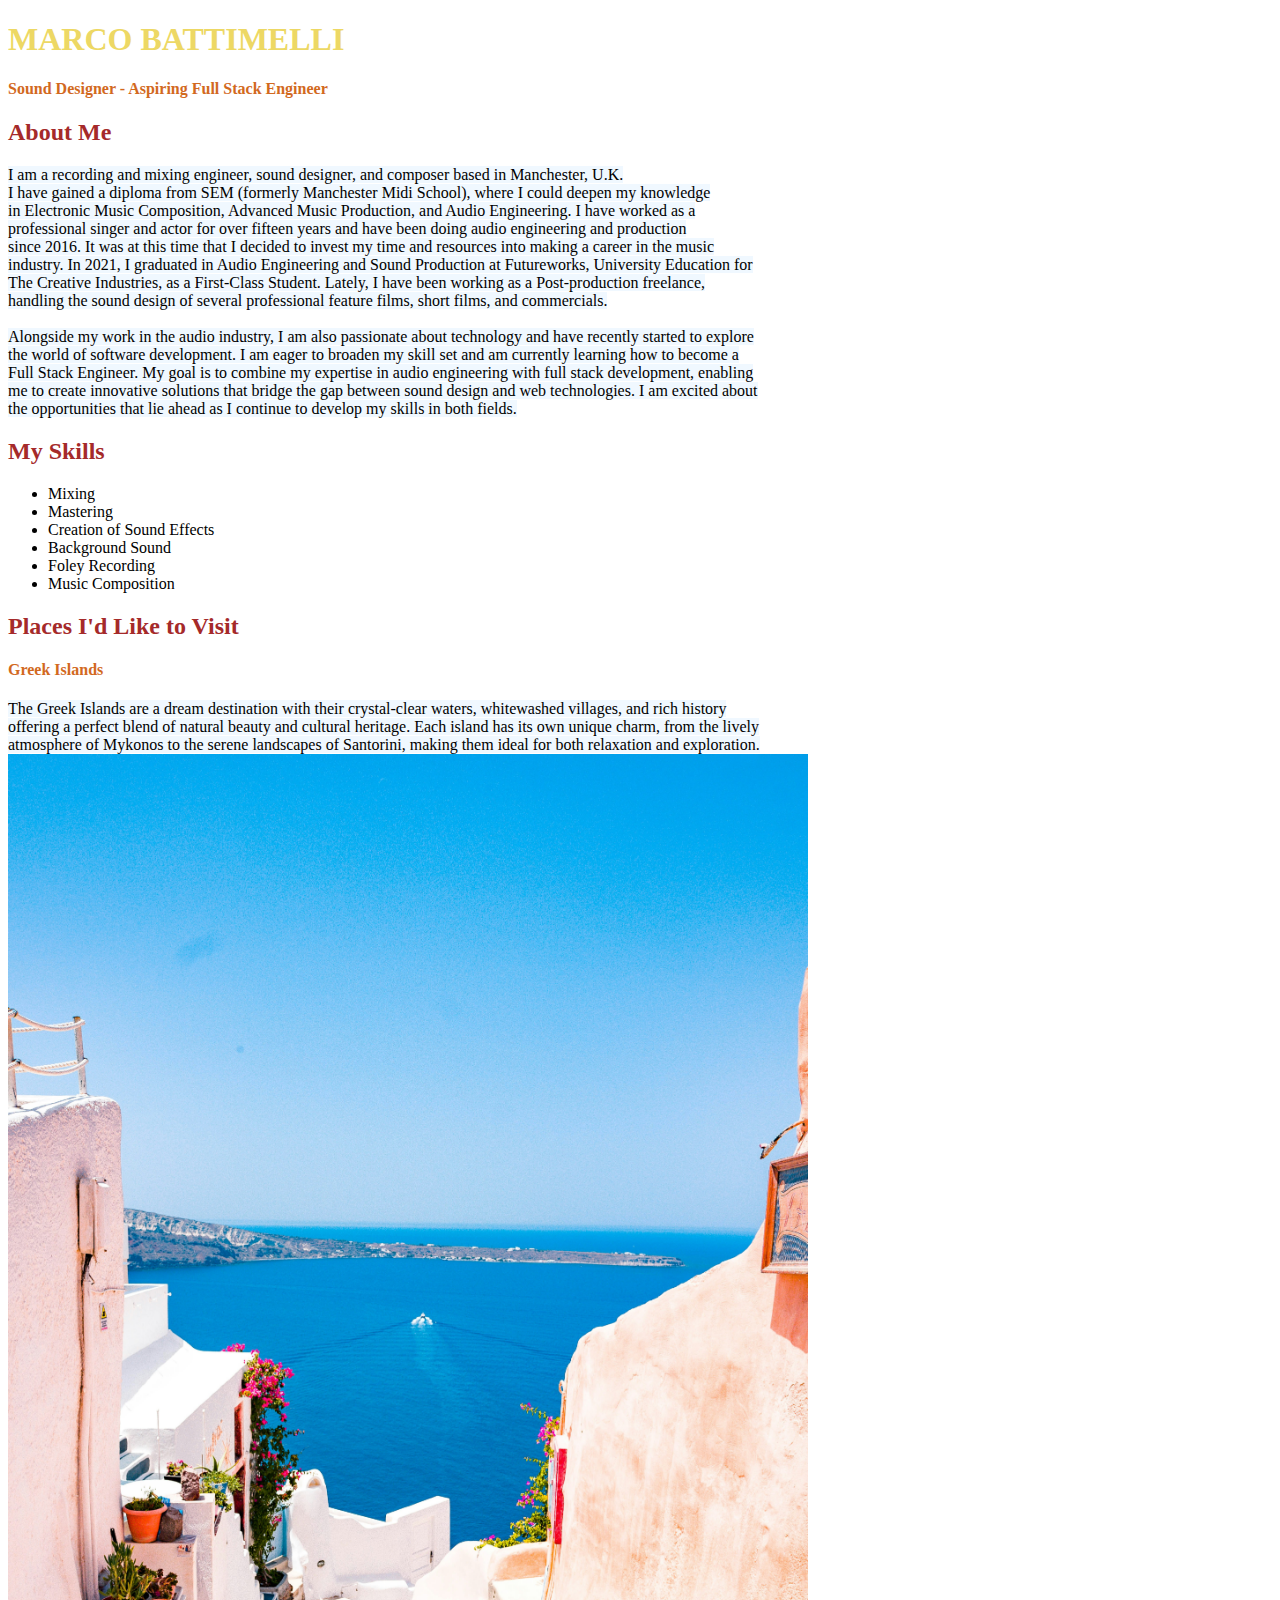
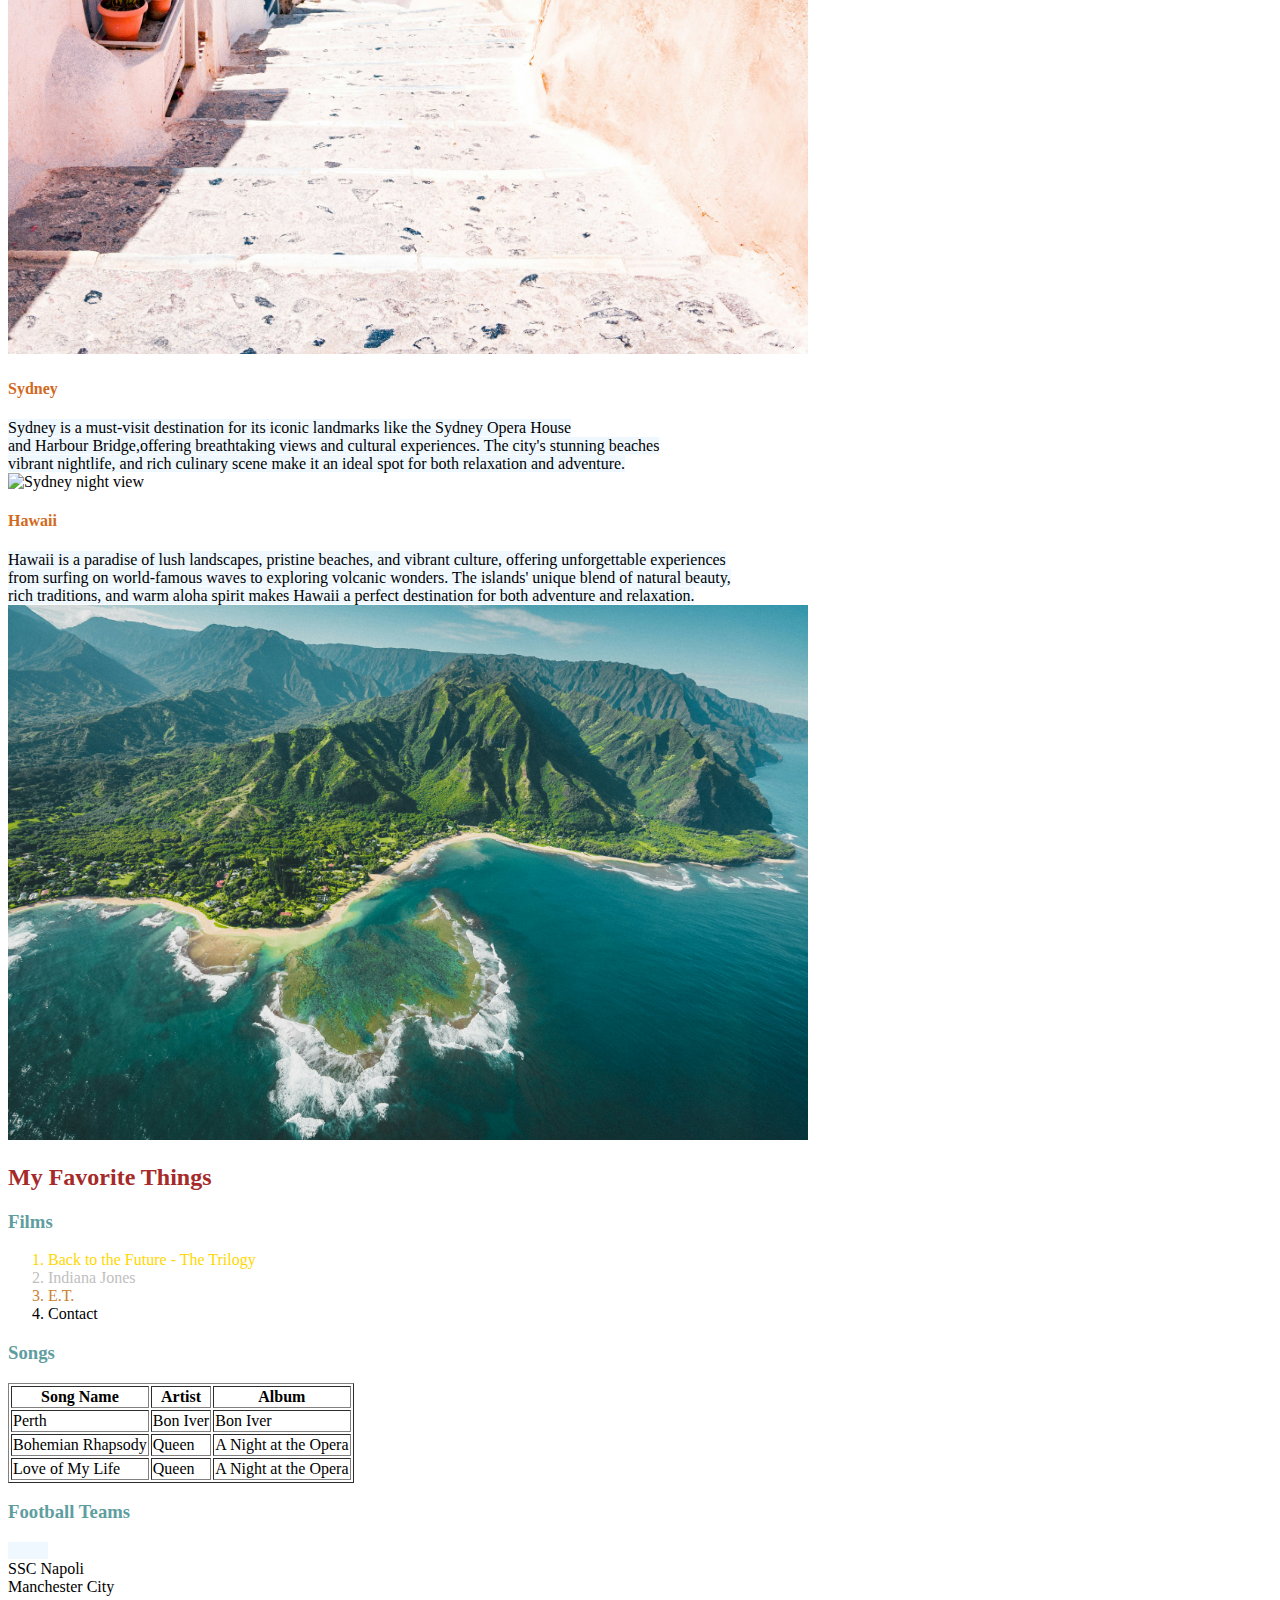
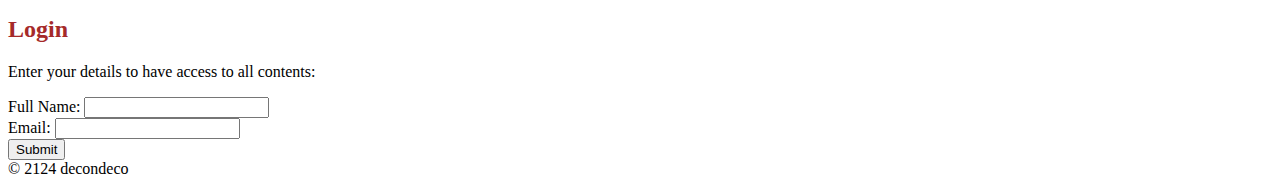
==== index.html @ 004bef3d "first commit" ====
<!DOCTYPE html>
<html lang="en">
<head>
    <meta charset="UTF-8">
    <meta name="viewport" content="width=device-width, initial-scale=1.0">
    <title>Document</title>
    <link rel="stylesheet" href="styles.css">
    <!-- All these elements are considered nested -->
</head>
<body>
    <!-- There should only be one <body> tag and all our content will be displayed. It is recommended to use indentation for clarity. -->
    <header>
        <h1>MARCO BATTIMELLI</h1>
        <h4 id="info">Sound Designer - Aspiring Full Stack Engineer</h4>
    </header>
    
    <article>
        <h2>About Me</h2>
        <p id="info-section">
            I am a recording and mixing engineer, sound designer, and composer based in Manchester, U.K.<br>
            I have gained a diploma from SEM (formerly Manchester Midi School), where I could deepen my knowledge <br>
            in Electronic Music Composition, Advanced Music Production, and Audio Engineering. I have worked as a <br>
            professional singer and actor for over fifteen years and have been doing audio engineering and production <br>
            since 2016. It was at this time that I decided to invest my time and resources into making a career in the music <br>
            industry. In 2021, I graduated in Audio Engineering and Sound Production at Futureworks, University Education for <br>
            The Creative Industries, as a First-Class Student. Lately, I have been working as a Post-production freelance,<br>
            handling the sound design of several professional feature films, short films, and commercials.<br><br>
            
            Alongside my work in the audio industry, I am also passionate about technology and have recently started to explore <br>
            the world of software development. I am eager to broaden my skill set and am currently learning how to become a <br>
            Full Stack Engineer. My goal is to combine my expertise in audio engineering with full stack development, enabling <br>
            me to create innovative solutions that bridge the gap between sound design and web technologies. I am excited about <br>
            the opportunities that lie ahead as I continue to develop my skills in both fields.
        </p>
    </article>

    <h2>My Skills</h2>
    <ul>
        <li>Mixing</li>
        <li>Mastering</li>
        <li>Creation of Sound Effects</li>
        <li>Background Sound</li>
        <li>Foley Recording</li>
        <li>Music Composition</li>
    </ul>

    <h2>Places I'd Like to Visit</h2>
    <h4>Greek Islands</h4>
    <p id="info-section">The Greek Islands are a dream destination with their crystal-clear waters, whitewashed villages, and rich history <br> 
        offering a perfect blend of natural beauty and cultural heritage. Each island has its own unique charm, from the lively <br>
        atmosphere of Mykonos to the serene landscapes of Santorini, making them ideal for both relaxation and exploration.
    </p>
    <img style="width: 800px;" src="./images/Greece.jpg" alt="Greece, white houses, little streets">

    <h4>Sydney</h4>
    <p id="info-section"> Sydney is a must-visit destination for its iconic landmarks like the Sydney Opera House <br> 
        and Harbour Bridge,offering breathtaking views and cultural experiences. The city's stunning beaches <br> 
        vibrant nightlife, and rich culinary scene make it an ideal spot for both relaxation and adventure. <br>
    </p>
    <img style="width: 800px;" src="./images/sidney.jpg" alt="Sydney night view">

    <h4>Hawaii</h4>
    <p id="info-section">Hawaii is a paradise of lush landscapes, pristine beaches, and vibrant culture, offering unforgettable experiences <br>
        from surfing on world-famous waves to exploring volcanic wonders. The islands' unique blend of natural beauty, <br>
        rich traditions, and warm aloha spirit makes Hawaii a perfect destination for both adventure and relaxation. <br>
    </p>
    <img style="width: 800px;" src="./images/Hawaii.jpg" alt="Hawaii sky view">

    <h2>My Favorite Things</h2>

    <h3>Films</h3>
    <ol>
        <li class="gold-text">Back to the Future - The Trilogy</li>
        <li class="silver-text">Indiana Jones</li>
        <li class="bronze-text">E.T.</li>
        <li>Contact</li>
    </ol>

    <h3>Songs</h3>
    <table border="1">
        <thead>
            <tr>
                <th>Song Name</th>
                <th>Artist</th>
                <th>Album</th>
            </tr>
        </thead>
        <tbody>
            <tr>
                <td>Perth</td>
                <td>Bon Iver</td>
                <td>Bon Iver</td>
            </tr>
            <tr>
                <td>Bohemian Rhapsody</td>
                <td>Queen</td>
                <td>A Night at the Opera</td>
            </tr>
            <tr>
                <td>Love of My Life</td>
                <td>Queen</td>
                <td>A Night at the Opera</td>
            </tr>
        </tbody>
    </table>

    <h3>Football Teams</h3>
    <ul id="info-section">
        <li>SSC Napoli</li>
        <li>Manchester City</li>
    </ul>

    <h2>Login</h2>
    <p>Enter your details to have access to all contents:</p>
    <form>
        Full Name: <input type="text" name="fullname"><br>
        Email: <input type="email" name="email"><br>
        <input type="submit" value="Submit">
    </form>

    <footer>© 2124 decondeco</footer>
</body>
</html>
---- styles.css ----
h1{
    color: rgb(237, 216, 100);
}


h2{
    color: brown;
}

h3 {
    color: cadetblue;
}

h4{
    color: chocolate;
}
.purple-text{
    color: purple;
}

p {
    color: black;
 }

 #info-section{
    /* color: rgba(0, 0, 255, 0.344); */
    background-color: aliceblue;
    display: inline; 
 } 

 .gold-text{
    color: gold;
 }

 .silver-text{
    color: silver;
 }

 .bronze-text{
    color: #CD7F32;
 }

 img {
    max-width: 100%;
    height: auto;
 }
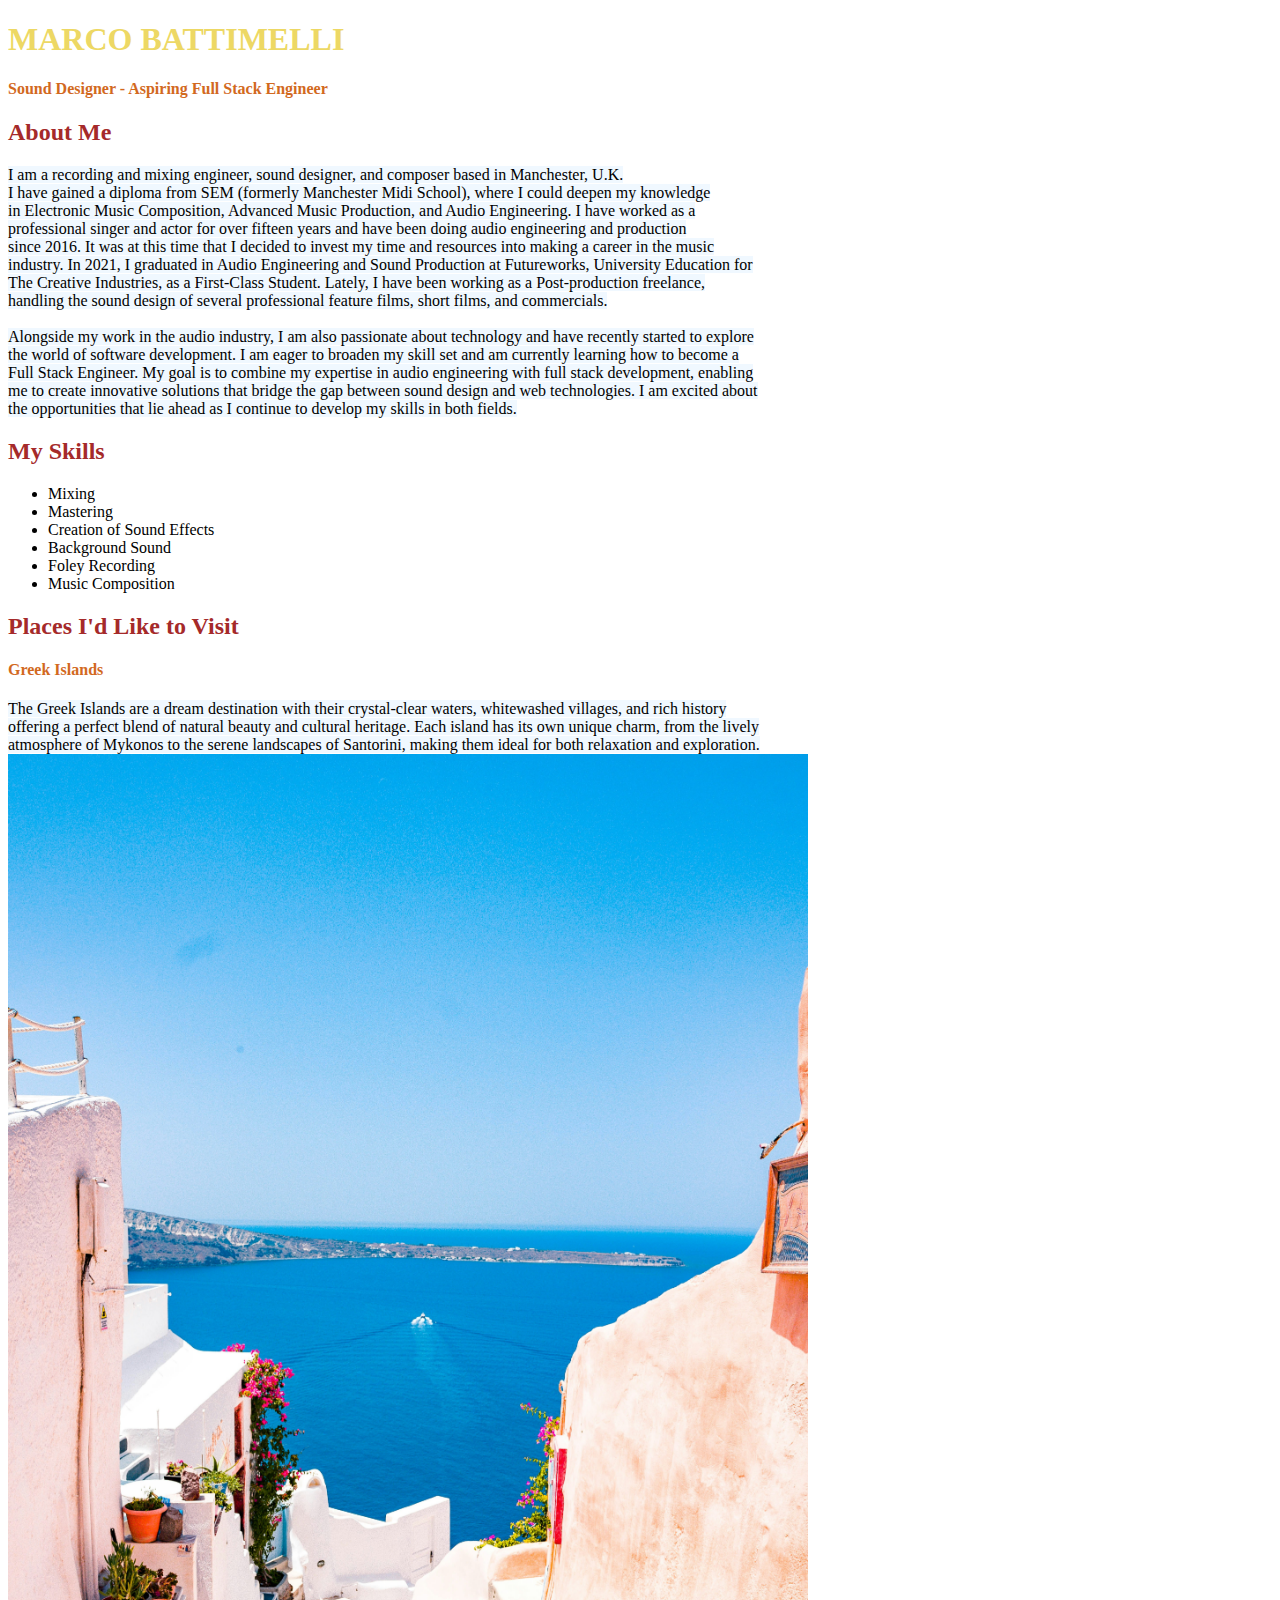
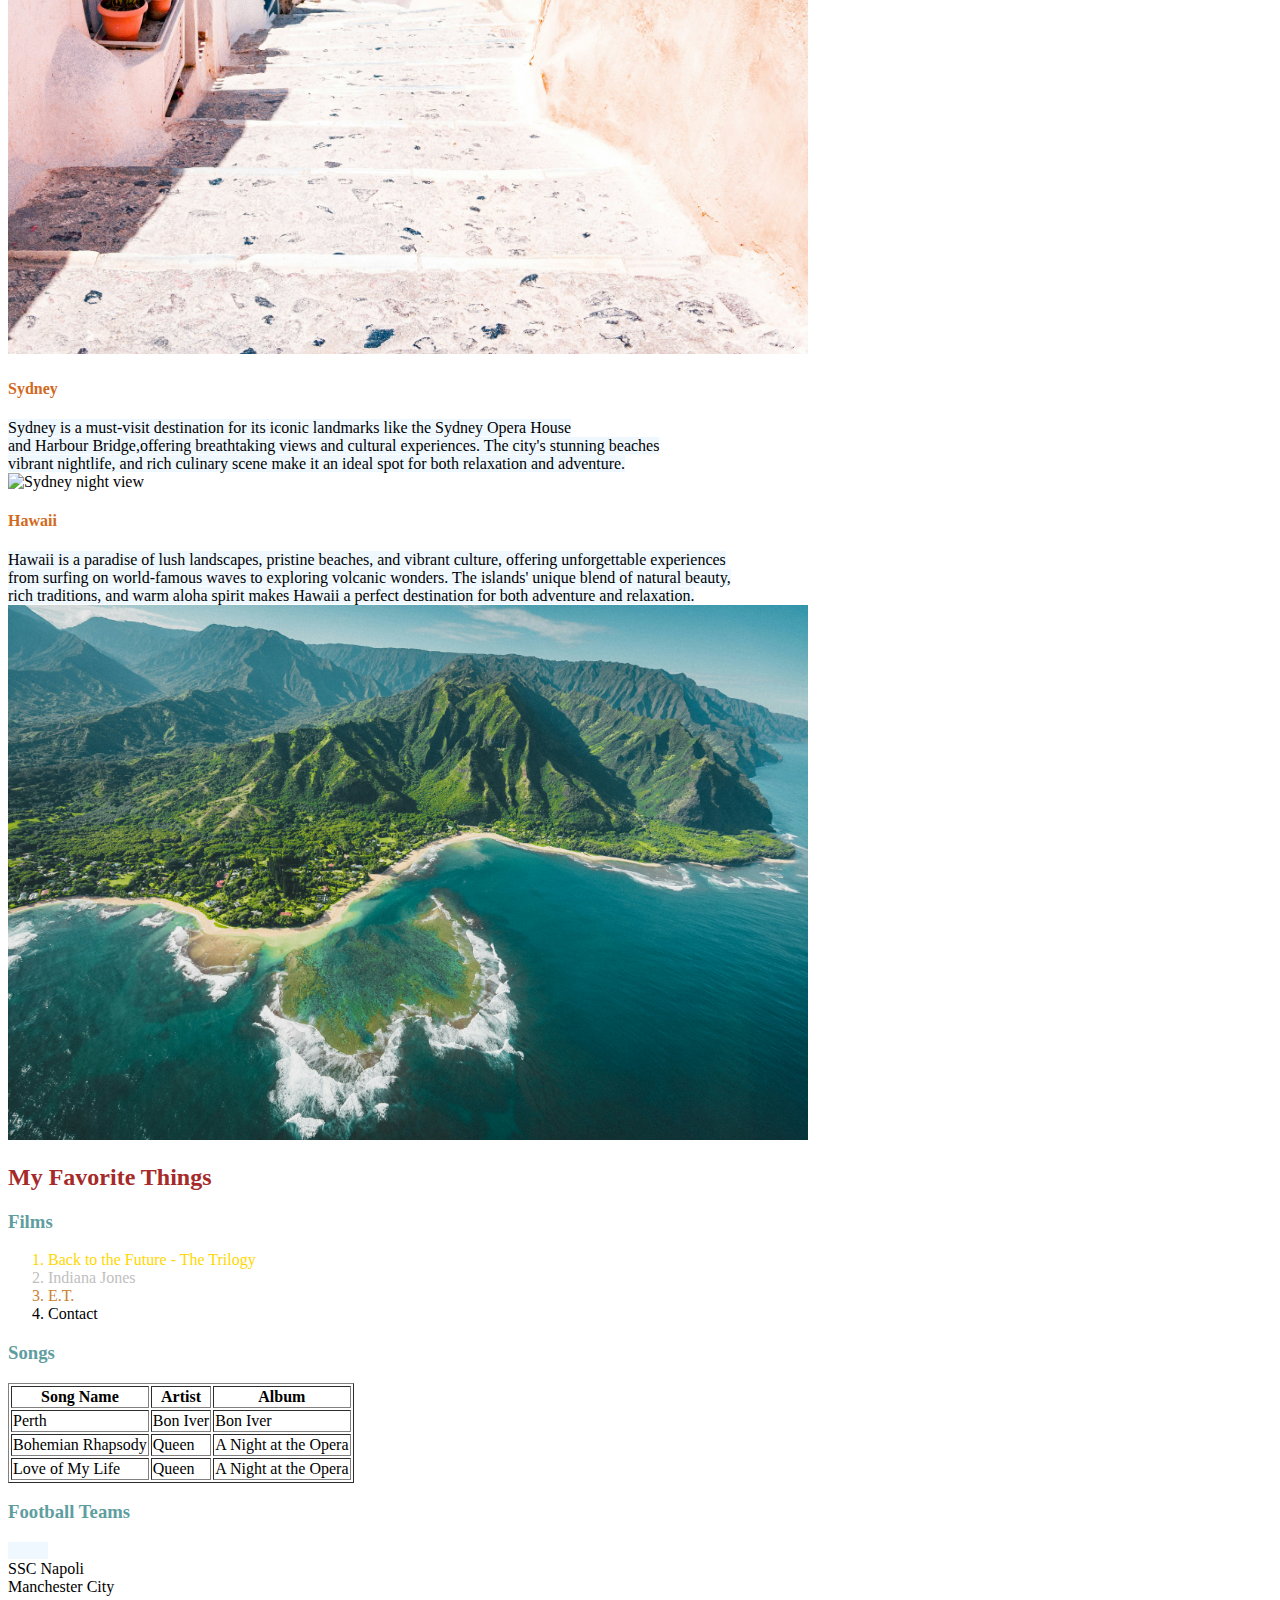
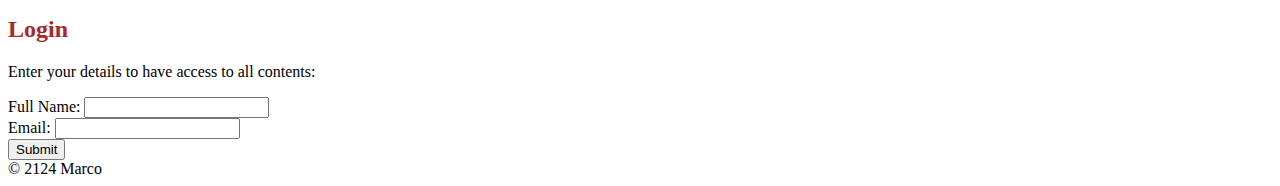
==== commit 92773b5c: "footer updated" ====
--- a/index.html
+++ b/index.html
@@ -118,6 +118,6 @@
         <input type="submit" value="Submit">
     </form>
 
-    <footer>© 2124 decondeco</footer>
+    <footer>© 2124 Marco </footer>
 </body>
 </html>
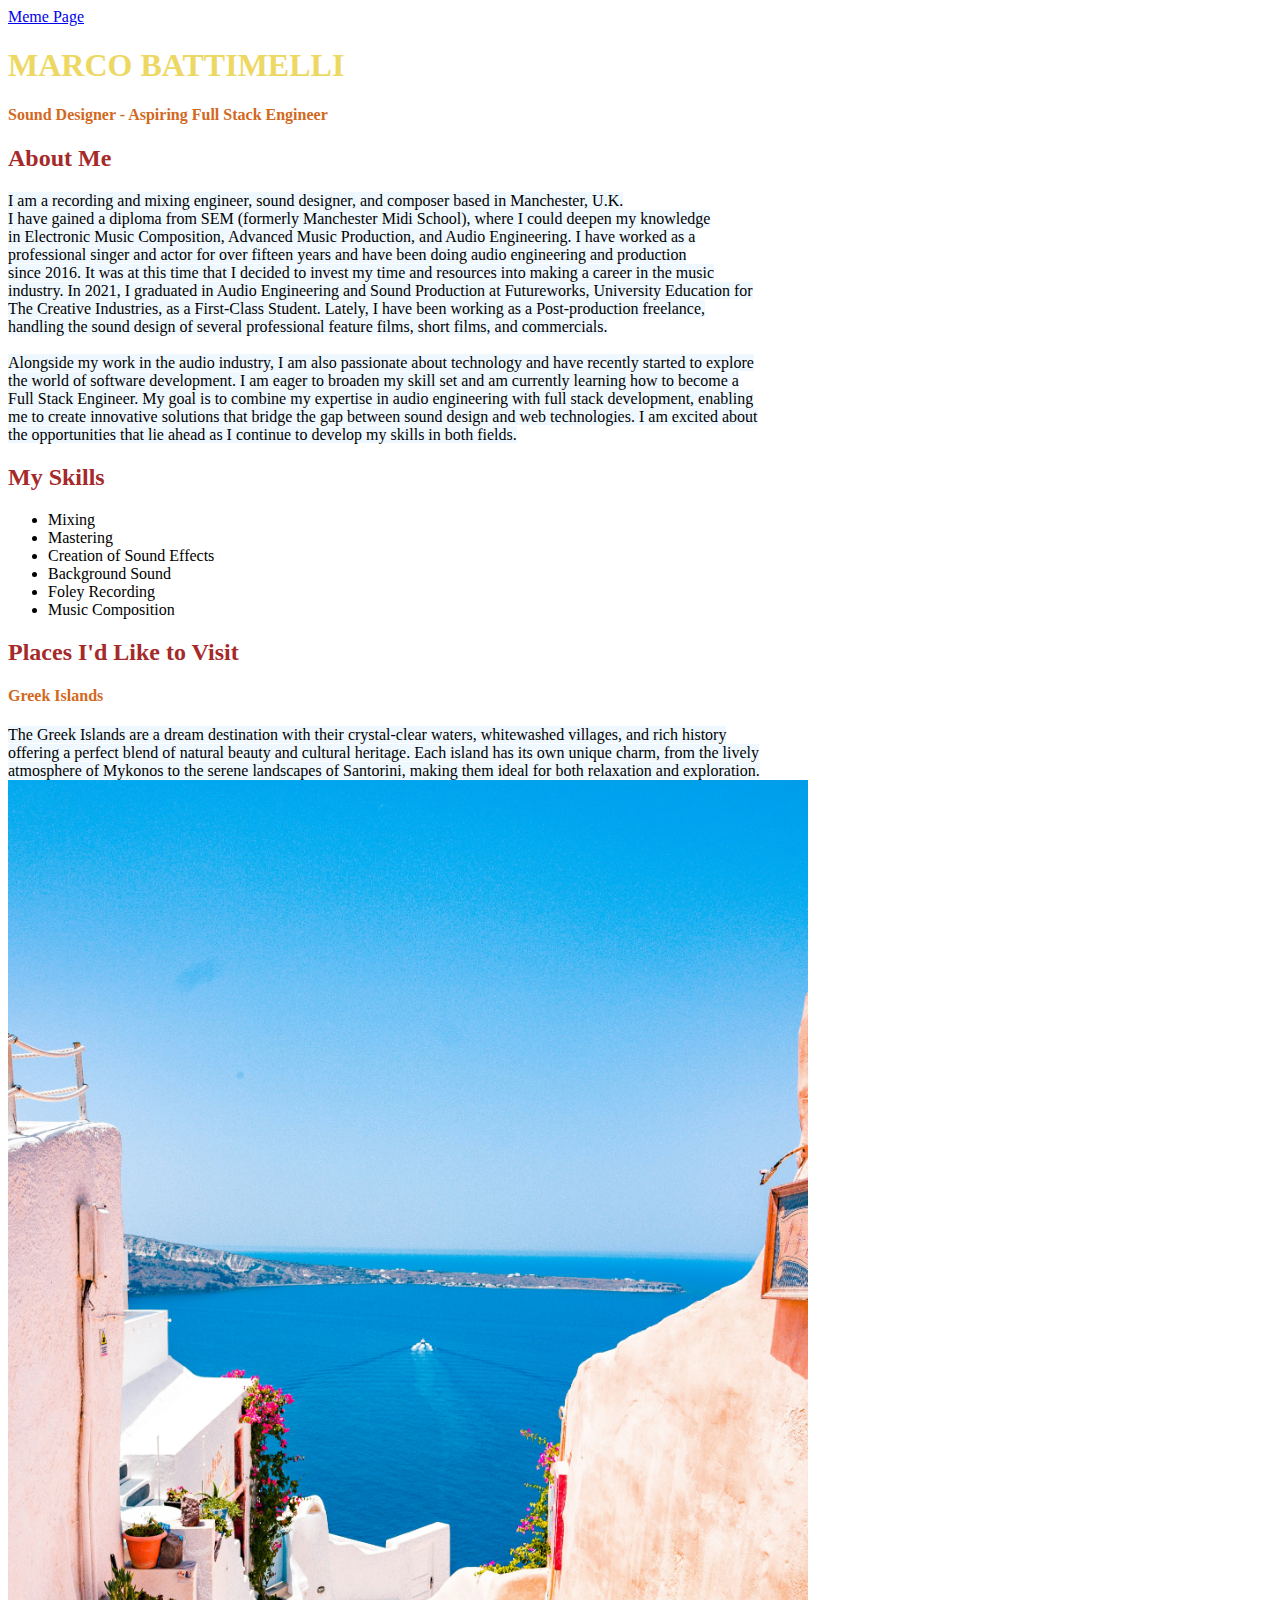
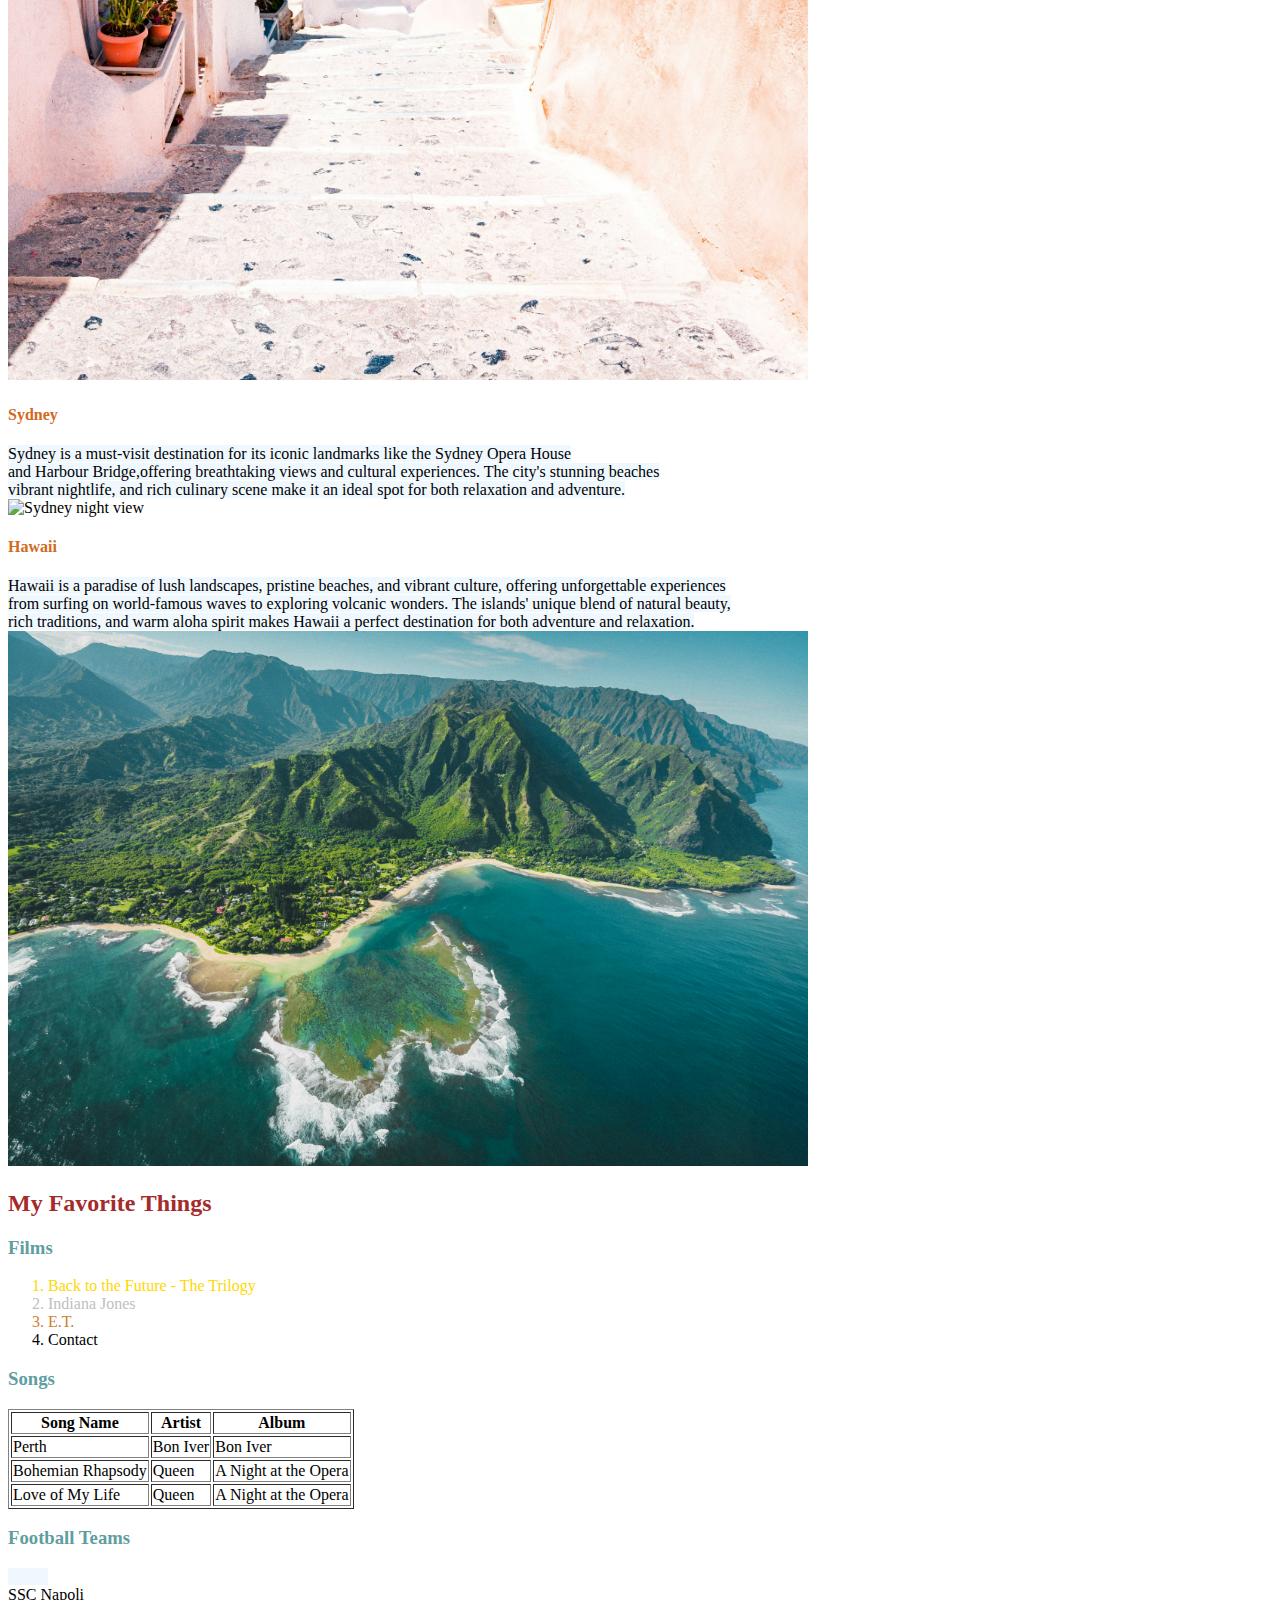
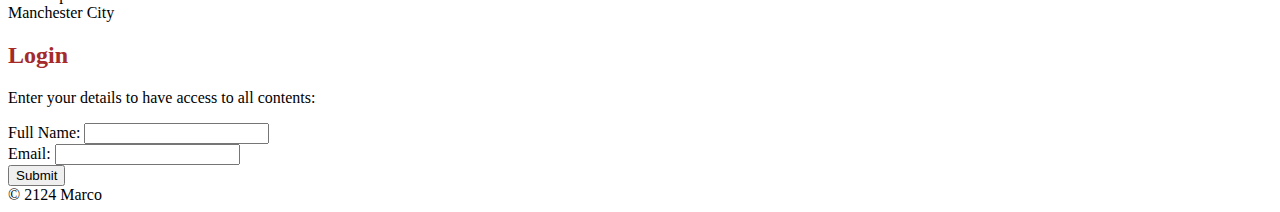
==== commit 5aaa40fe: "add meme pages" ====
--- a/index.html
+++ b/index.html
@@ -8,6 +8,7 @@
     <!-- All these elements are considered nested -->
 </head>
 <body>
+    <a href="./memes.html">Meme Page</a>
     <!-- There should only be one <body> tag and all our content will be displayed. It is recommended to use indentation for clarity. -->
     <header>
         <h1>MARCO BATTIMELLI</h1>
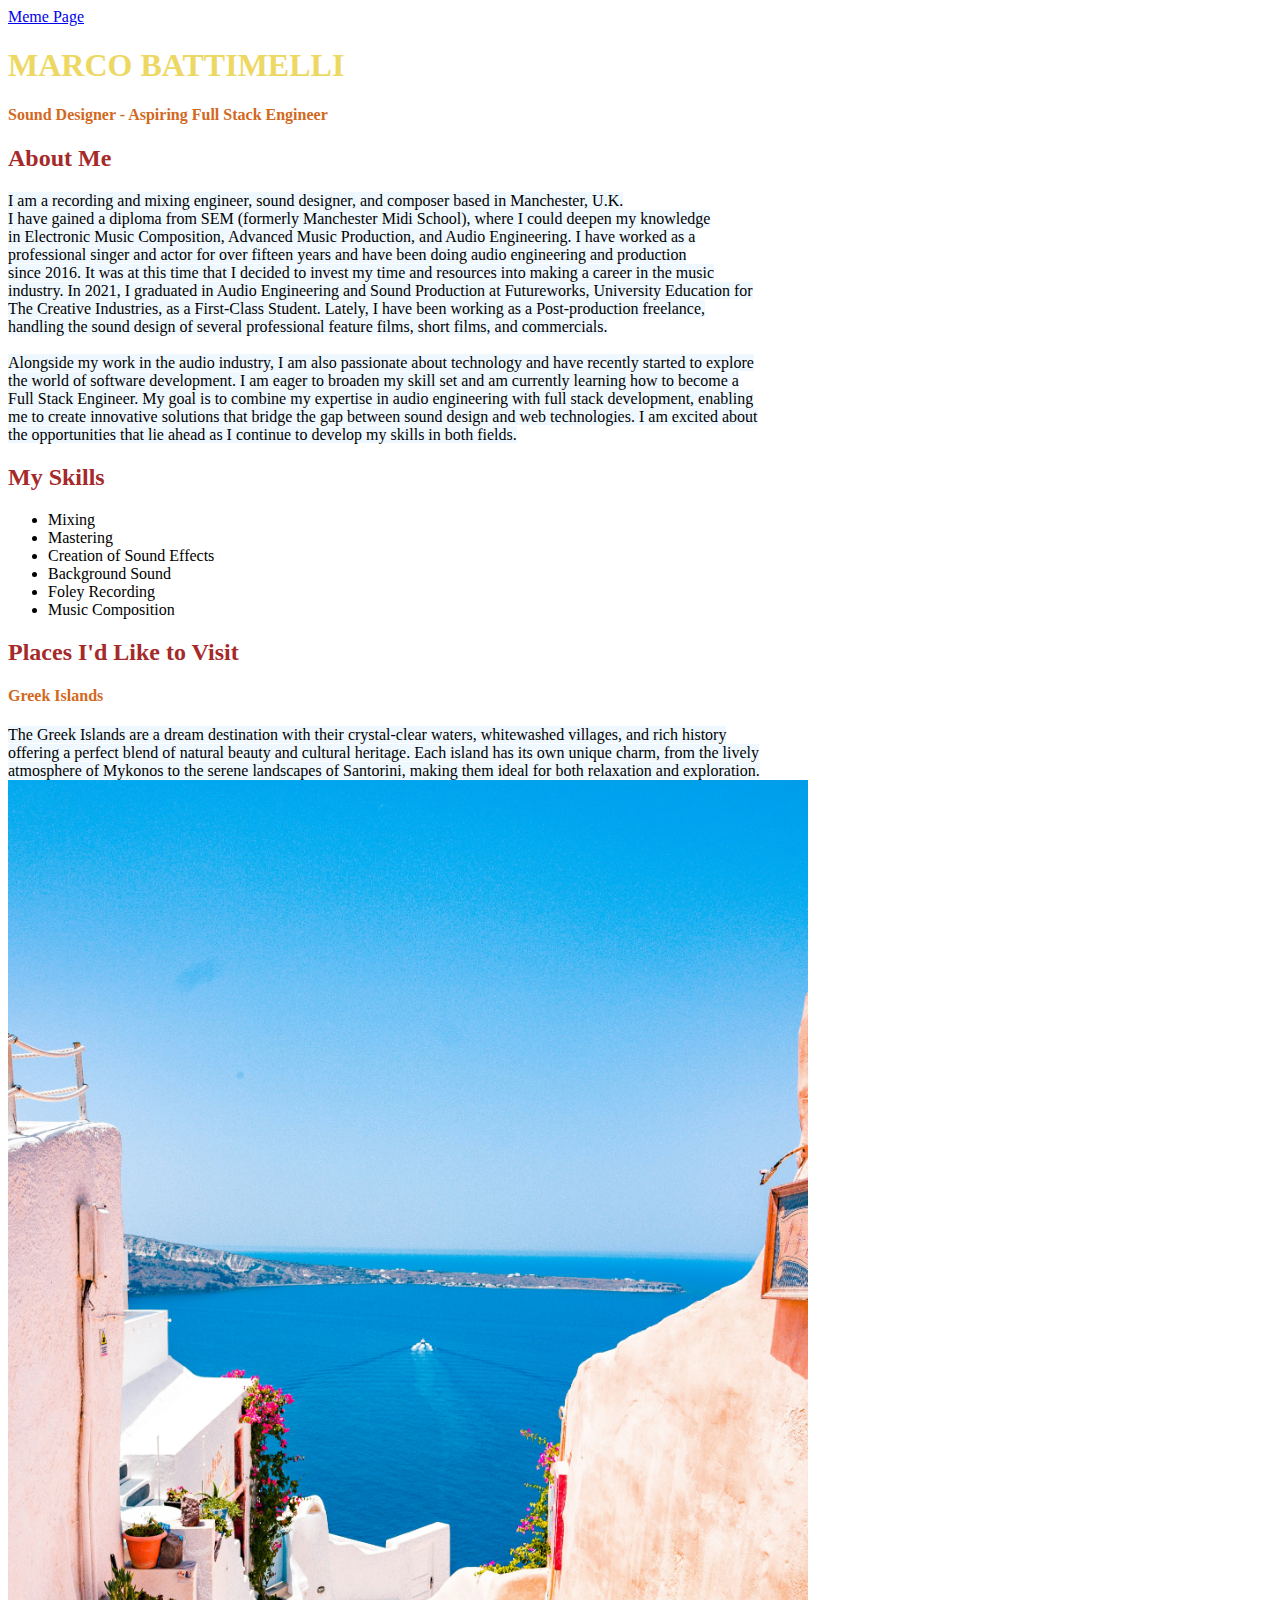
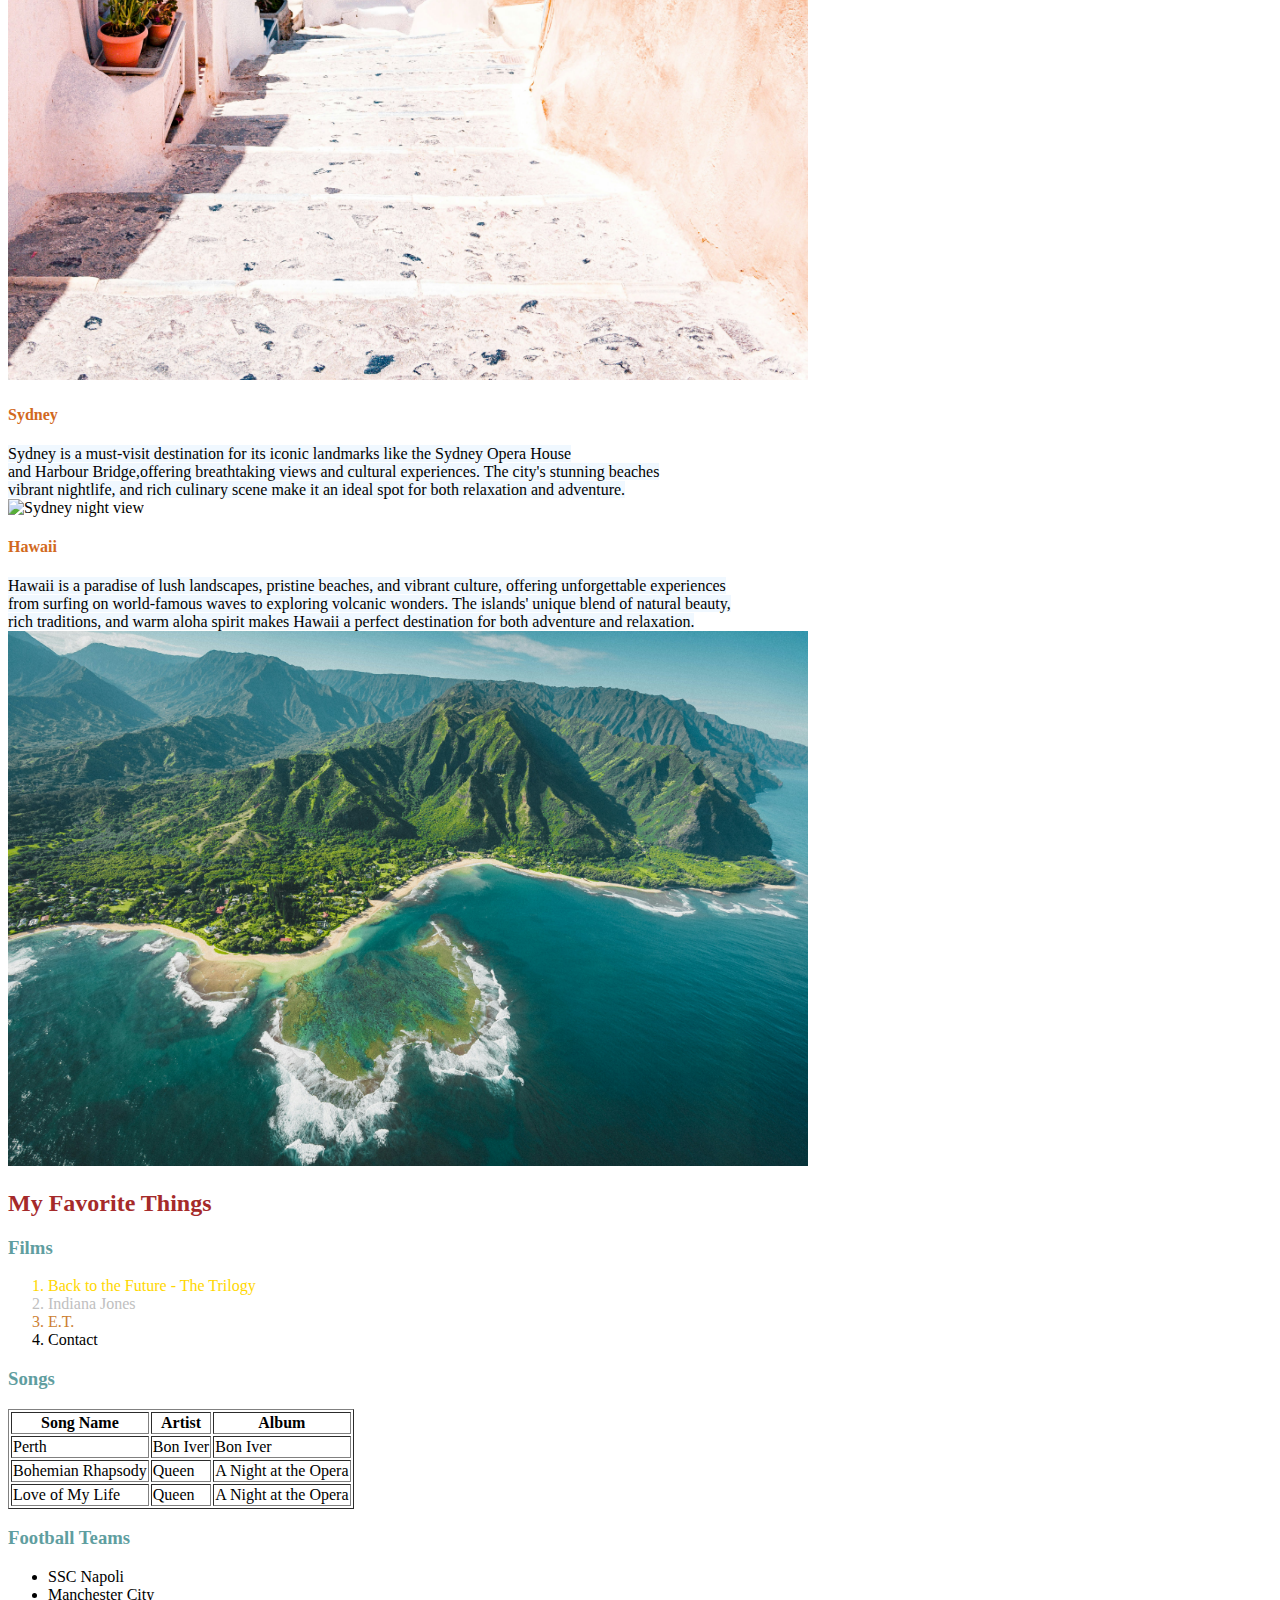
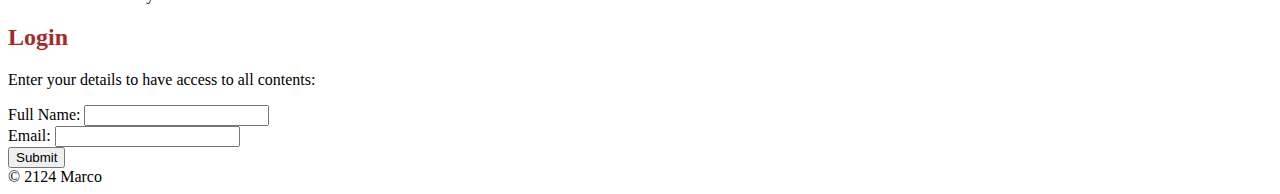
==== commit 55336384: "3rd commit" ====
--- a/index.html
+++ b/index.html
@@ -8,7 +8,8 @@
     <!-- All these elements are considered nested -->
 </head>
 <body>
-    <a href="./memes.html">Meme Page</a>
+    <!-- <p>This is a <a href="#">link</a> with hover effect.</p> -->
+    <a href="./memes.html"> Meme Page</a>
     <!-- There should only be one <body> tag and all our content will be displayed. It is recommended to use indentation for clarity. -->
     <header>
         <h1>MARCO BATTIMELLI</h1>
@@ -106,7 +107,7 @@
     </table>
 
     <h3>Football Teams</h3>
-    <ul id="info-section">
+    <ul>
         <li>SSC Napoli</li>
         <li>Manchester City</li>
     </ul>
--- a/styles.css
+++ b/styles.css
@@ -44,4 +44,8 @@
  img {
     max-width: 100%;
     height: auto;
- }+ }
+
+ a:hover {
+    background-color: yellow;
+  }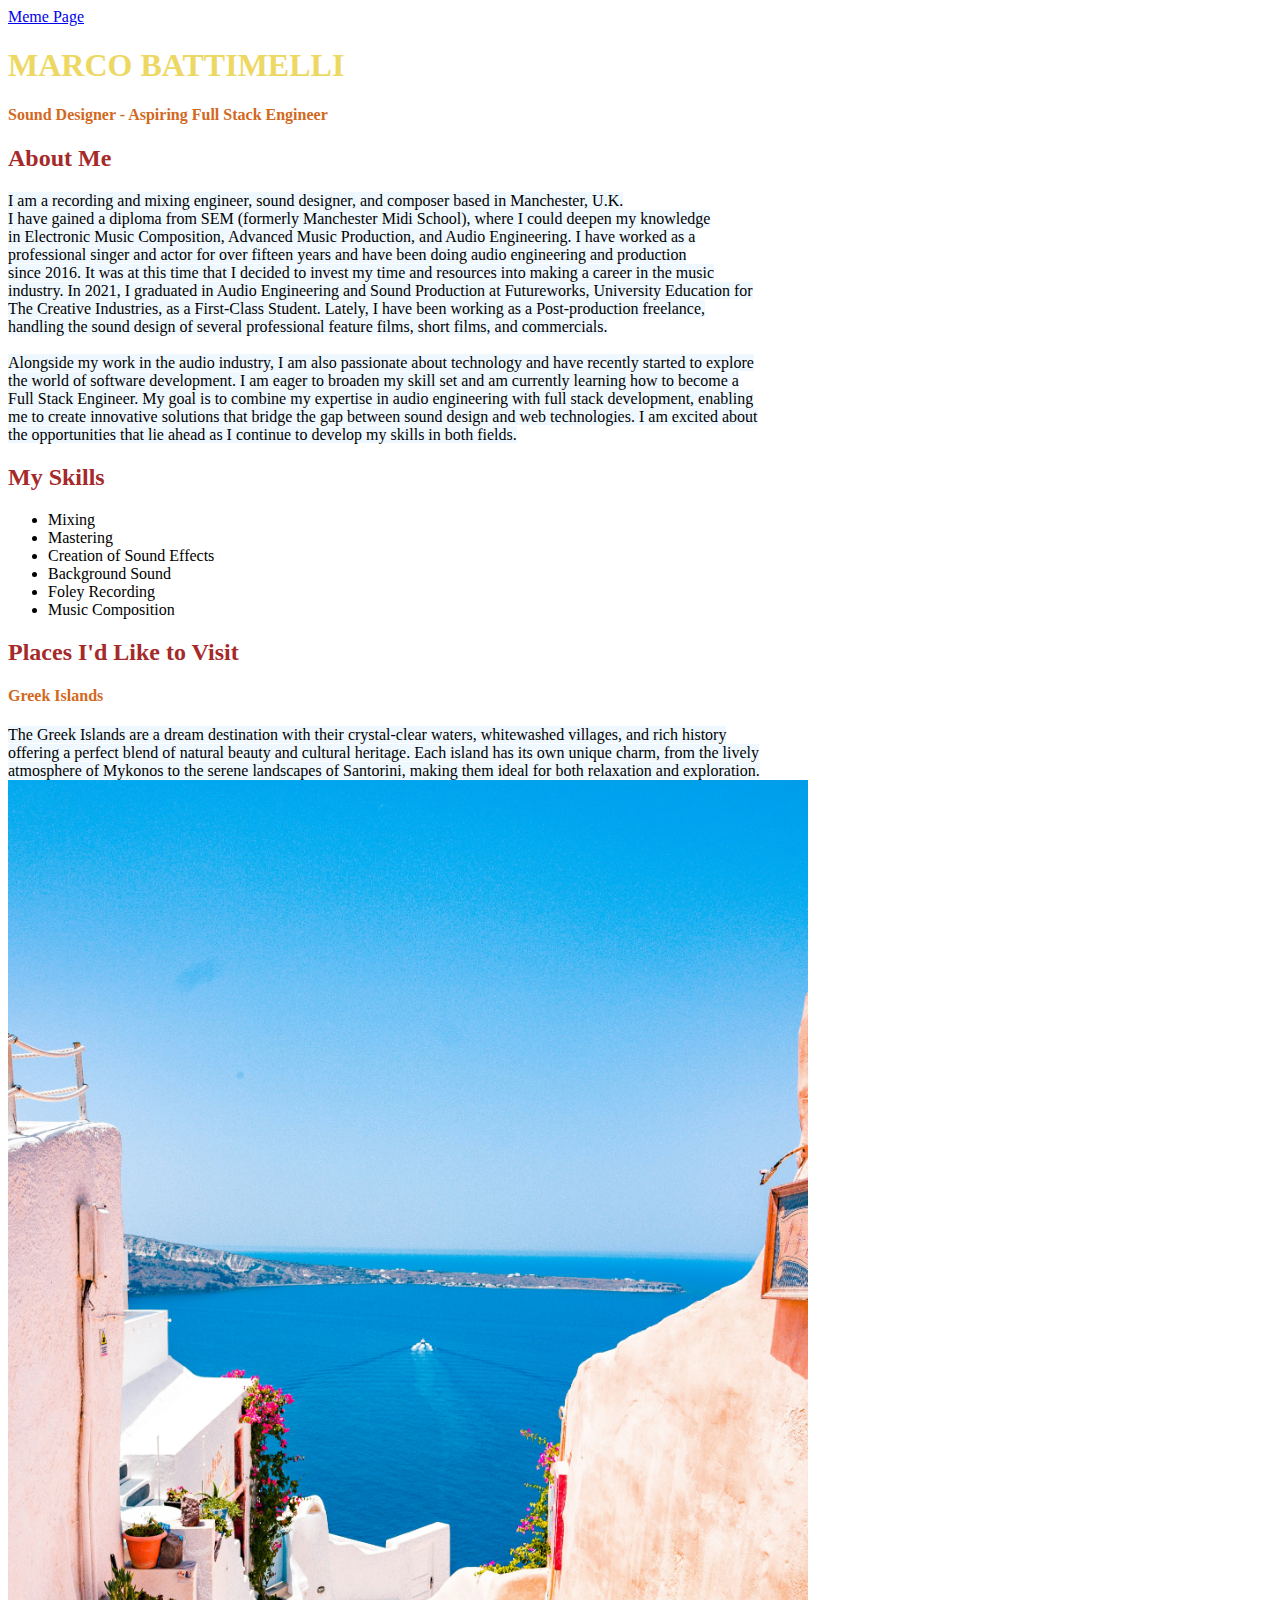
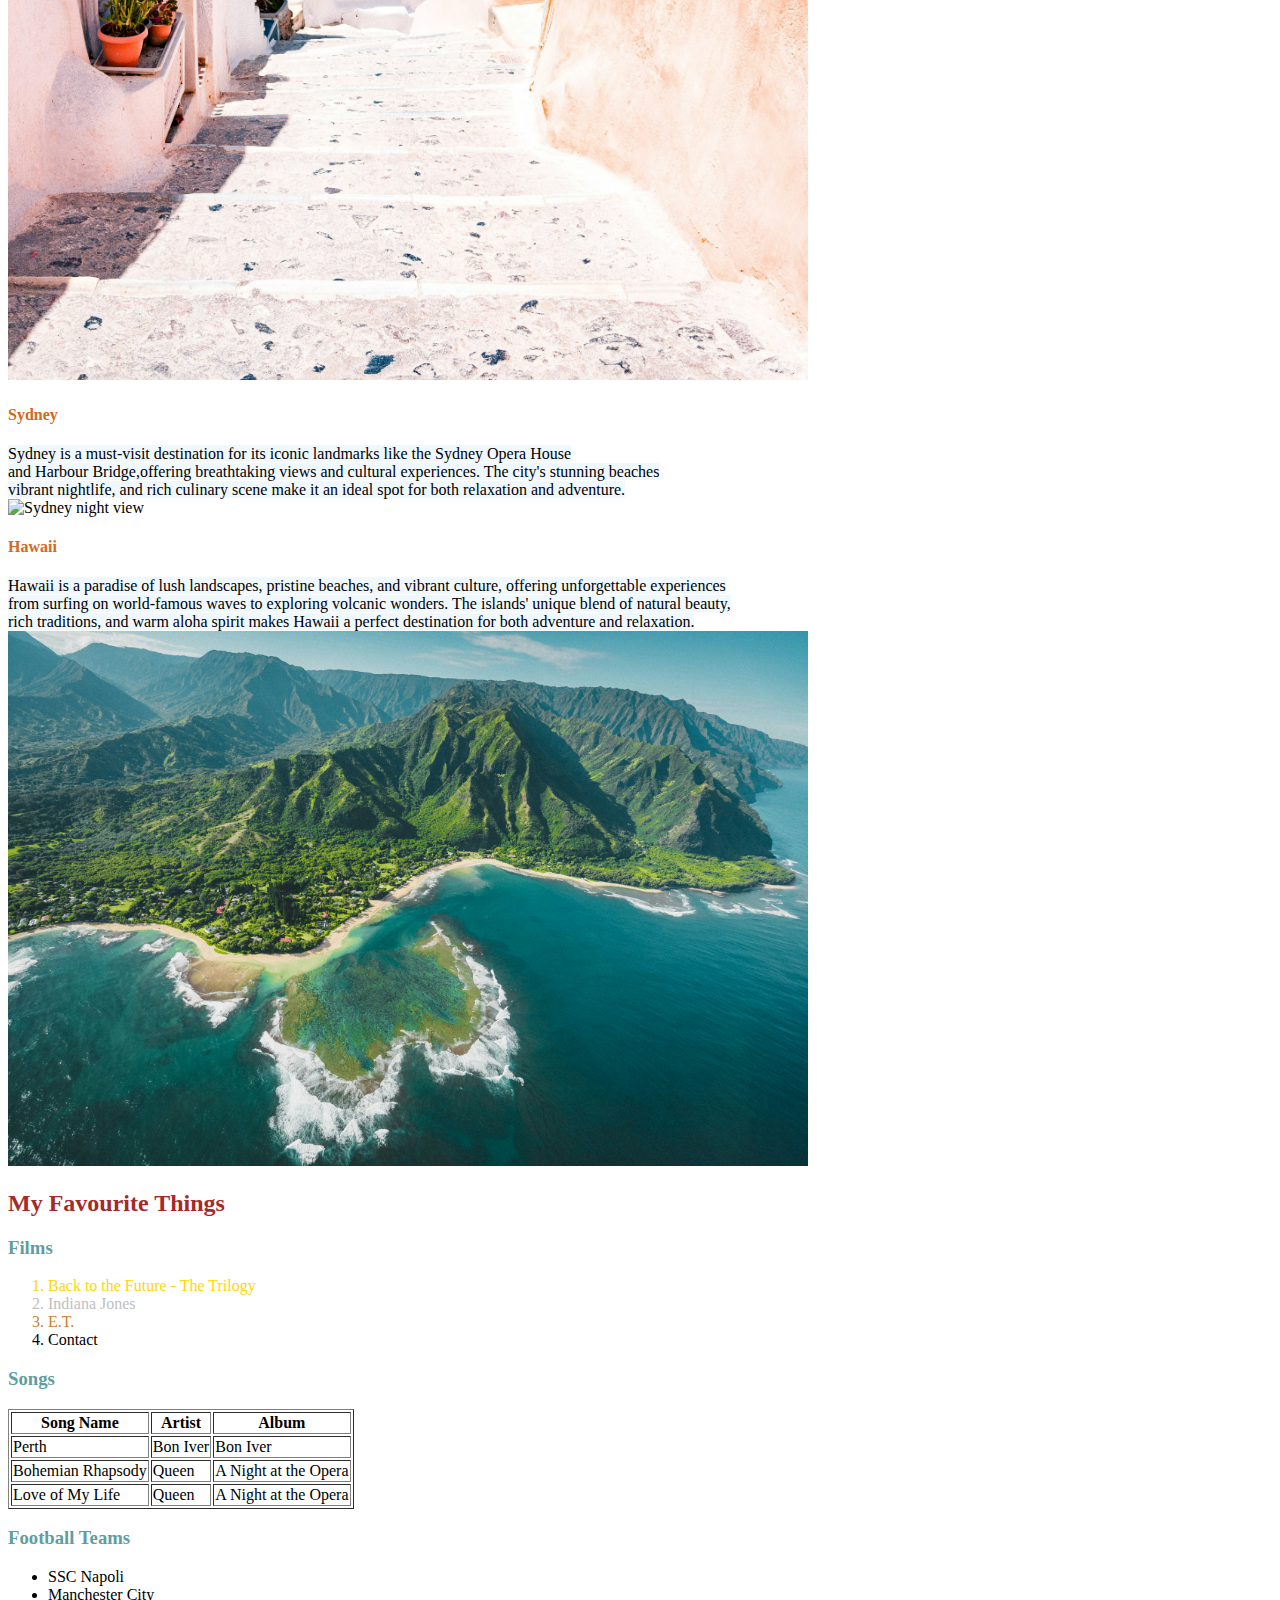
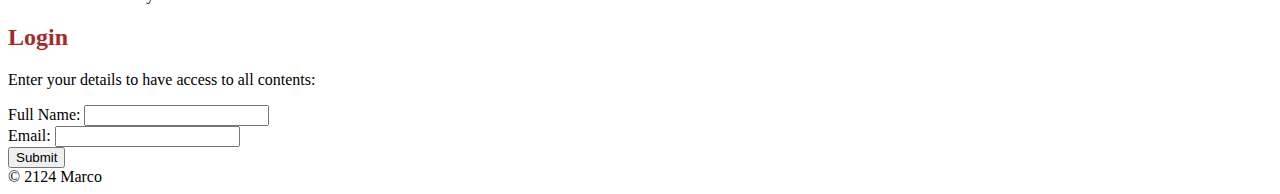
==== commit e6c8d546: "fixing spelling" ====
--- a/index.html
+++ b/index.html
@@ -68,7 +68,7 @@
     </p>
     <img style="width: 800px;" src="./images/Hawaii.jpg" alt="Hawaii sky view">
 
-    <h2>My Favorite Things</h2>
+    <h2>My Favourite Things</h2>
 
     <h3>Films</h3>
     <ol>
